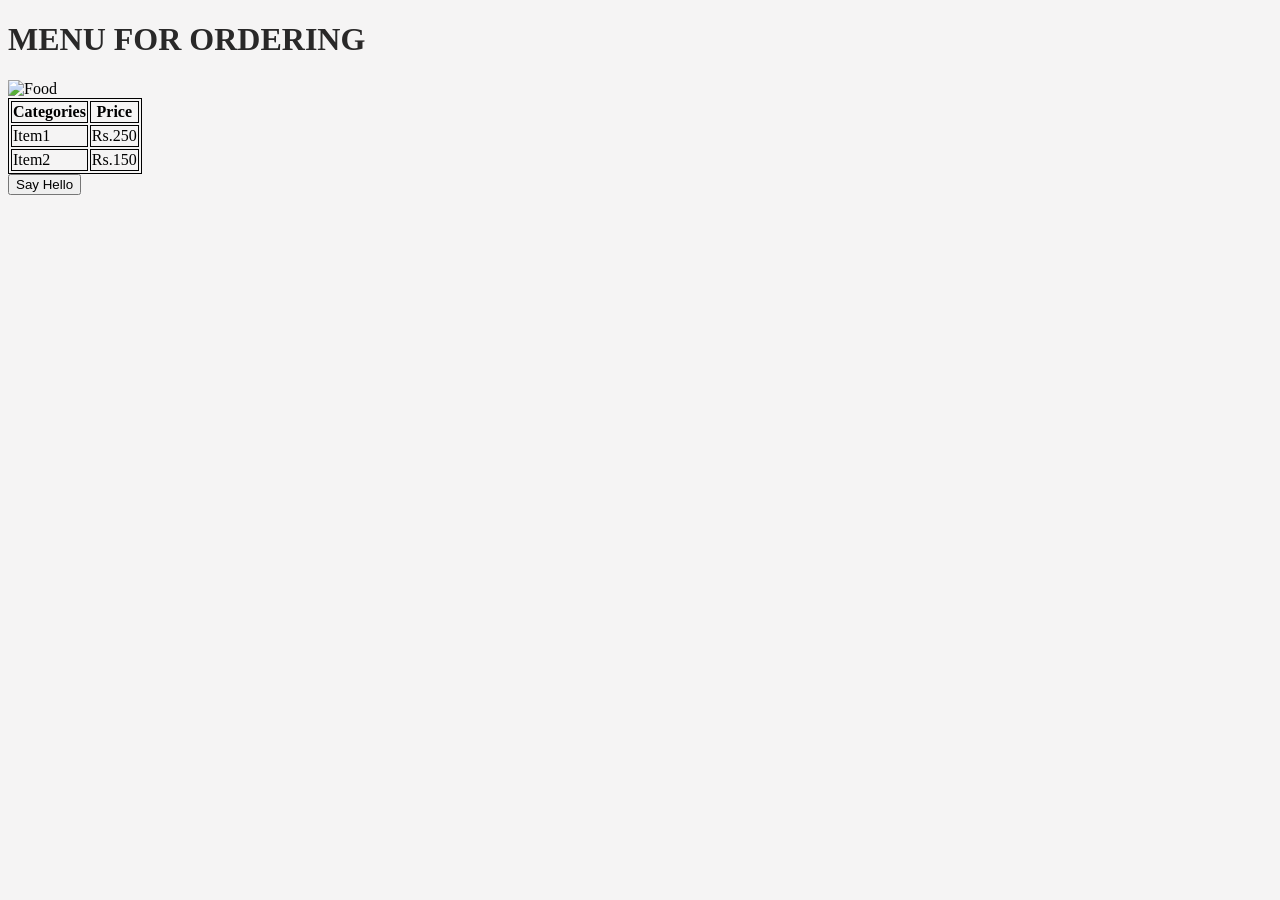
==== index.html @ f73f5827 "Add Lab 11 page" ====
<!--Hassan ALi 26i-6049 SE_A-->
<!DOCTYPE html>
<html lang="en">
<head>
    <link rel="stylesheet" href="style.css">
    
    <title>Dhaba_MENU</title>
</head>
<body>
    <h1>MENU FOR ORDERING</h1>
    <style>table, th, td {
  border:1px solid black;
}</style>
    
</style>
<body>

<img src="https://www.google.com/imgres?q=food%20picture&imgurl=https%3A%2F%2Fimg.magnific.com%2Ffree-psd%2Froasted-chicken-dinner-platter-delicious-feast_632498-25445.jpg%3Fsemt%3Dais_hybrid%26w%3D740%26q%3D80&imgrefurl=https%3A%2F%2Fwww.magnific.com%2Ffree-photos-vectors%2Ffood&docid=eyrNxOLmHBtJEM&tbnid=XADWev7ap1XS9M&vet=12ahUKEwi20umukeuXAxX5AvsDHea_DlwQnPAOegQIORAA..i&w=740&h=740&hcb=2&ved=2ahUKEwi20umukeuXAxX5AvsDHea_DlwQnPAOegQIORAA" alt="Food">
 <table style="width:10%">
  <tr>
    <th>Categories</th>
    <th>Price</th>

  </tr>
  <tr>
    <td>Item1</td>
    <td>Rs.250 </td>

  </tr>
  <tr>
    <td> Item2 </td>
    <td> Rs.150</td>

  </tr>
</table>
<button onclick="sayHello()">Say Hello</button>

<script>
  function sayHello() {
    console.log("Say order button was clicked");
    window.alert("order confirmed.");
  }
</script>


</body>
</html>
---- style.css ----
/*Hassan ALi 26i-6049 SE_A*/

 body {
    background-color: rgb(245, 244, 244);
}
h1   {
    color: #292828;
}
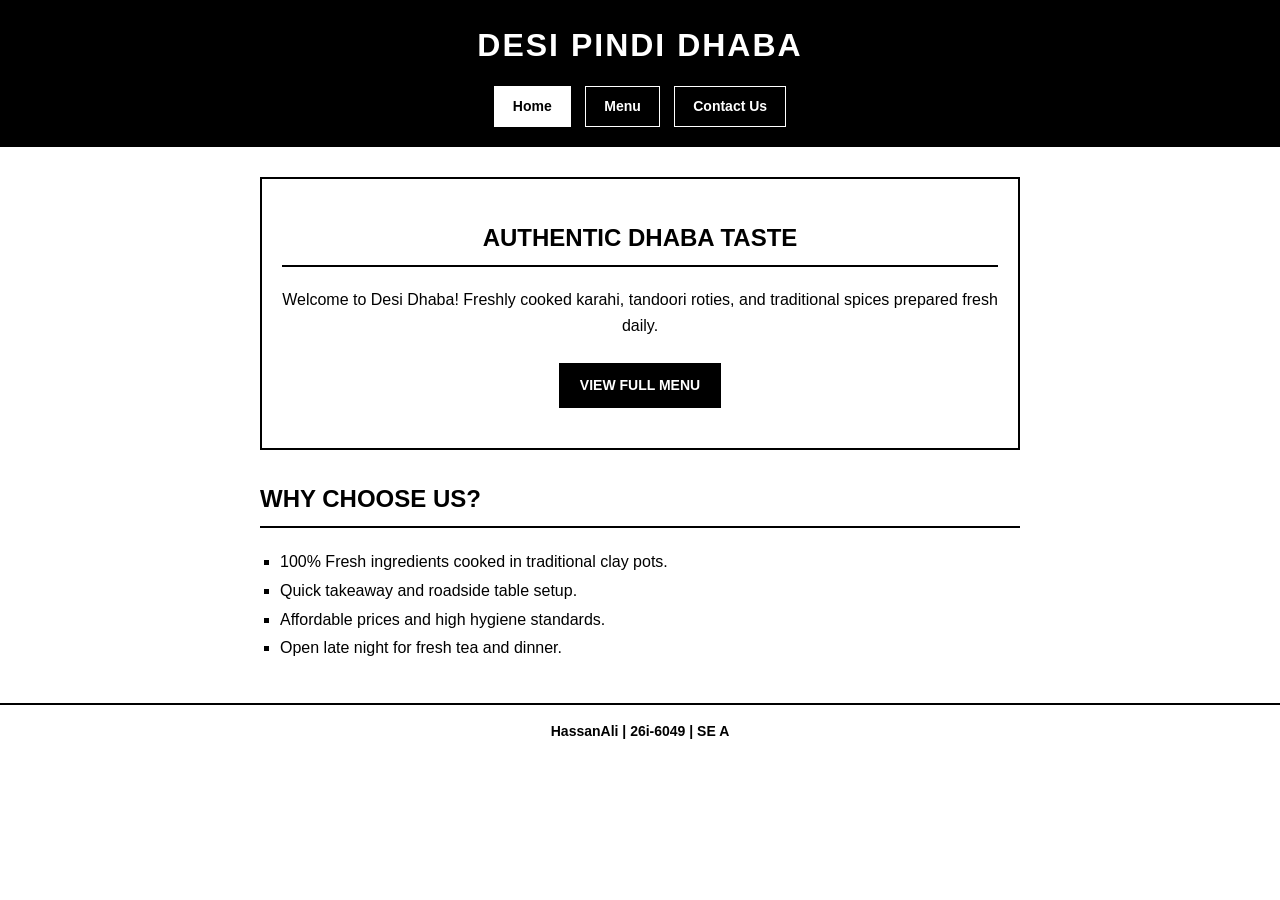
==== commit 81b427eb: "changed the names" ====
--- a/index.html
+++ b/index.html
@@ -1,47 +1,57 @@
-<!--Hassan ALi 26i-6049 SE_A-->
+<!-- Hassan Ali 26i-6049 SE_A -->
 <!DOCTYPE html>
 <html lang="en">
 <head>
-    <link rel="stylesheet" href="style.css">
-    
-    <title>Dhaba_MENU</title>
+    <meta charset="UTF-8">
+    <meta name="viewport" content="width=device-width, initial-scale=1.0">
+    <title>Desi Dhaba - Home</title>
+    <style>
+        * { box-sizing: border-box; margin: 0; padding: 0; }
+        body { background-color: #ffffff; color: #000000; font-family: Arial, sans-serif; line-height: 1.6; }
+        header { background-color: #000000; color: #ffffff; padding: 20px 10px; text-align: center; }
+        header h1 { letter-spacing: 2px; margin-bottom: 15px; text-transform: uppercase; }
+        nav a { color: #ffffff; text-decoration: none; border: 1px solid #ffffff; padding: 8px 18px; font-size: 14px; font-weight: bold; margin: 0 5px; display: inline-block; }
+        nav a:hover, nav a.active { background-color: #ffffff; color: #000000; }
+        main { max-width: 800px; margin: 30px auto; padding: 0 20px; }
+        h2 { border-bottom: 2px solid #000000; padding-bottom: 8px; margin-bottom: 20px; text-transform: uppercase; }
+        .hero { border: 2px solid #000000; padding: 40px 20px; text-align: center; margin-bottom: 30px; }
+        .hero p { margin: 15px 0 25px 0; font-size: 16px; }
+        .btn { display: inline-block; background-color: #000000; color: #ffffff; padding: 10px 20px; border: 1px solid #000000; font-weight: bold; text-decoration: none; text-transform: uppercase; font-size: 14px; }
+        .btn:hover { background-color: #ffffff; color: #000000; }
+        .features { list-style: square; padding-left: 20px; line-height: 1.8; }
+        footer { background-color: #ffffff; color: #000000; text-align: center; padding: 15px; border-top: 2px solid #000000; font-size: 14px; font-weight: bold; margin-top: 40px; }
+    </style>
 </head>
 <body>
-    <h1>MENU FOR ORDERING</h1>
-    <style>table, th, td {
-  border:1px solid black;
-}</style>
-    
-</style>
-<body>
 
-<img src="https://www.google.com/imgres?q=food%20picture&imgurl=https%3A%2F%2Fimg.magnific.com%2Ffree-psd%2Froasted-chicken-dinner-platter-delicious-feast_632498-25445.jpg%3Fsemt%3Dais_hybrid%26w%3D740%26q%3D80&imgrefurl=https%3A%2F%2Fwww.magnific.com%2Ffree-photos-vectors%2Ffood&docid=eyrNxOLmHBtJEM&tbnid=XADWev7ap1XS9M&vet=12ahUKEwi20umukeuXAxX5AvsDHea_DlwQnPAOegQIORAA..i&w=740&h=740&hcb=2&ved=2ahUKEwi20umukeuXAxX5AvsDHea_DlwQnPAOegQIORAA" alt="Food">
- <table style="width:10%">
-  <tr>
-    <th>Categories</th>
-    <th>Price</th>
+    <header>
+        <h1>Desi Pindi Dhaba</h1>
+        <nav>
+            <a href="index.html" class="active">Home</a>
+            <a href="secondpage.html">Menu</a>
+            <a href="thirdpage.html">Contact Us</a>
+        </nav>
+    </header>
 
-  </tr>
-  <tr>
-    <td>Item1</td>
-    <td>Rs.250 </td>
+    <main>
+        <div class="hero">
+            <h2>Authentic Dhaba Taste</h2>
+            <p>Welcome to Desi Dhaba! Freshly cooked karahi, tandoori roties, and traditional spices prepared fresh daily.</p>
+            <a href="secondpage.html" class="btn">View Full Menu</a>
+        </div>
 
-  </tr>
-  <tr>
-    <td> Item2 </td>
-    <td> Rs.150</td>
+        <h2>Why Choose Us?</h2>
+        <ul class="features">
+            <li>100% Fresh ingredients cooked in traditional clay pots.</li>
+            <li>Quick takeaway and roadside table setup.</li>
+            <li>Affordable prices and high hygiene standards.</li>
+            <li>Open late night for fresh tea and dinner.</li>
+        </ul>
+    </main>
 
-  </tr>
-</table>
-<button onclick="sayHello()">Say Hello</button>
-
-<script>
-  function sayHello() {
-    console.log("Say order button was clicked");
-    window.alert("order confirmed.");
-  }
-</script>
-
+    <footer>
+        <p>HassanAli | 26i-6049 | SE A</p>
+    </footer>
 
 </body>
-</html>
+</html>
